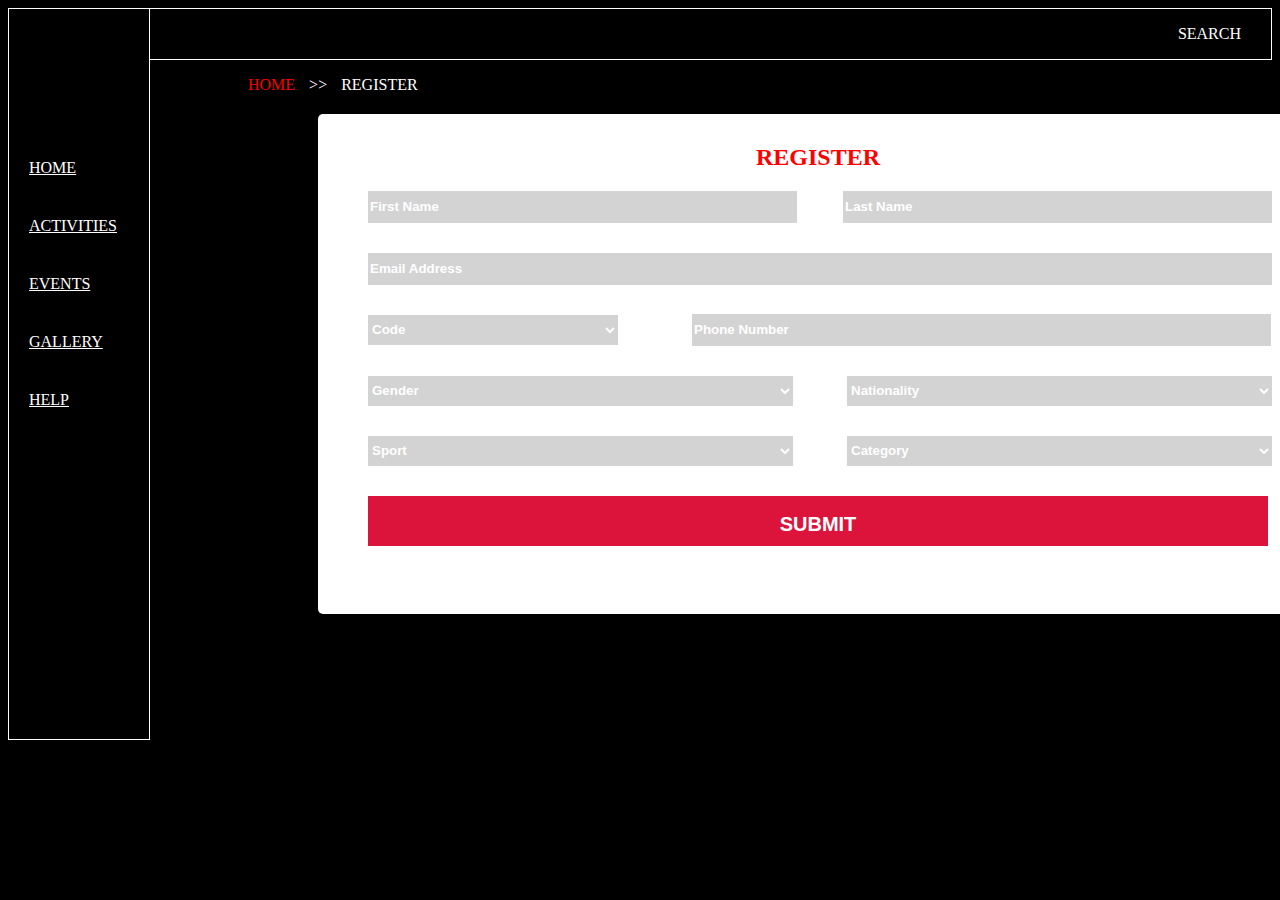
==== Index.html @ 15161ccc "Add files via upload" ====
<!DOCTYPE html>
<html lang="en">
<head>
    <meta charset="UTF-8">
    <meta name="viewport" content="width=device-width, initial-scale=1.0">
    <title>Document</title>
    <link rel="stylesheet" href="Index.css" type="text/css">

</head>
<body>
    <div class="sidebar"> 
        <ul>
            <li><a href="Index.html">HOME</a></li>
            <li><a href="">ACTIVITIES</a></li>
            <li><a href="Events.html">EVENTS</a></li>
            <li><a href="">GALLERY</a></li>
            <li><a href="">HELP</a></li>
        </ul>
    </div>

    
    <div class="header">
        <p>SEARCH</p>

    </div>

    <div class="belowhead">
        <p> <a>HOME</a> >> REGISTER</p>
        
    </div>

    <div id="container">
        <h2>REGISTER</h2>

        <div id="firstName" class="names">
            <input type="text" placeholder="First Name" />
        </div>

        <div id="lastName" class="names">
            <input type="text" id="lastName" placeholder="Last Name" />
        </div>
        
        <div class="mail">
            <input type="email" id="email" placeholder="Email Address" />
        </div>

        <div id="code" class="code-number">
            <select id="code">
                <option value="code">Code</option>
                <option value="code">Code</option>
            </select>
        </div>

        <div class="code-number" id="number">
            <input type="tel" id="telephone" placeholder="Phone Number" />
        </div>

        <div id="gender" class="gen-nat">
            <select id="list">
                <option>Gender</option>
                <option value="M">Male</option>
                <option value="F">Female</option>
            </select>
        </div>

        <div id="nationality" class="gen-nat">
            <select id="list">
                <option>Nationality</option>
                <option>Nigerian</option>
                <option>American</option>
                <option>Japanese</option>
                <option>Turkish</option>
                <option>English</option>
            </select>
        </div>

        <div id="sport" class="sport-cat">
            <select id="list">
                <option>Sport</option>
                <option>Football</option>
                <option>Basketball</option>
                <option>Hockey</option>
                <option>Volleyball</option>
                <option>Long Tennis</option>
            </select>
        </div>

        <div id="category" class="sport-cat">
            <select id="list">
                <option>Category</option>
                <option></option>
            </select>
        </div>

        <div class="button">
            <button type="submit" id="submit"> <h2>SUBMIT</h2> </button>
        </div>

       


    </div>

</body>
</html>
---- Index.css ----
body    {
    background-color: black;
    

}

.sidebar    {
    color: white;
    float: left;
    border-right: solid 1px white;
    border-left: solid 1px white;
    border-top: solid 1px white;
    border-bottom: solid 1px white;
    width: 140px;
    height: 730px;
    background-color: black;
    
    
}

ul  {
    list-style: none;
    padding-left: 20px;
    margin-top: 110px;

}

li  {
    padding-top: 40px;


}

.header {
    color: white;
    padding-right: 30px;
    text-align: right;
    border-bottom: solid 1px white;
    border-left: solid 1px white;
    border-right: solid 1px white;
    border-top: solid 1px white;

}

a   {
    color: white;

}

a:hover{
    color: red;

}

.belowhead  {
    color: white;
    word-spacing: 10px;
    padding-left: 240px;

}

.belowhead a    {
    color: red;

}

#container  {
    background-color: white;
    width: 1000px;
    height: 500px;
    margin: 0 auto;
    margin-left: 310px;
    border-radius: 5px;

}

#container > h2 {
    color: red;
    text-align: center;
    padding-top: 30px;

}


.names  {
    display: inline;

}

#firstName input    {
    width: 425px;
    height: 30px;
    margin-left: 50px;
    /*padding-left: 10px;*/

}

#lastName input    {
    width: 425px;
    height: 30px;
    margin-left: 42px;
    
}

input   {
    background-color: lightgray;
    font-weight: bolder;
    color: white;
    border: lightgray;

}

::placeholder   {
    color: white;
}

.mail input {
    height: 30px;
    margin-top: 30px;
    margin-left: 50px;
    margin-right: 50px;
    width: 900px;

}

.code-number    {
    display: inline;

}

#code   {
    margin-top: 30px;

}

#code select    {
    background-color: lightgray;
    font-weight: bolder;
    color: white;
    border: lightgray;
    width: 250px;
    height: 30px;
    margin-left: 50px;

}

#number {
    margin-top: 30px;

}

#number input   {
    width: 575px;
    height: 30px;
    margin-left: 70px;

}

.gen-nat    {
    display: inline;

}

.sport-cat  {
    display: inline;

}

#gender {
    margin-top: 30px;

}

#gender select, #sport select  {
    background-color: lightgray;
    font-weight: bolder;
    color: white;
    border: lightgray;
    height: 30px;
    width: 425px;
    margin-top: 30px;
    margin-left: 50px;

}


#nationality select, #category select  {
    background-color: lightgray;
    font-weight: bolder;
    color: white;
    border: lightgray;
    height: 30px;
    width: 425px;
    margin-left: 50px;

}

.button {
    position: relative;
    margin-left: 50px;

}

.button button  {
    width: 900px;
    margin-top: 30px;
    background-color: crimson;
    border: crimson;
    color: white;
    height: 50px;

}
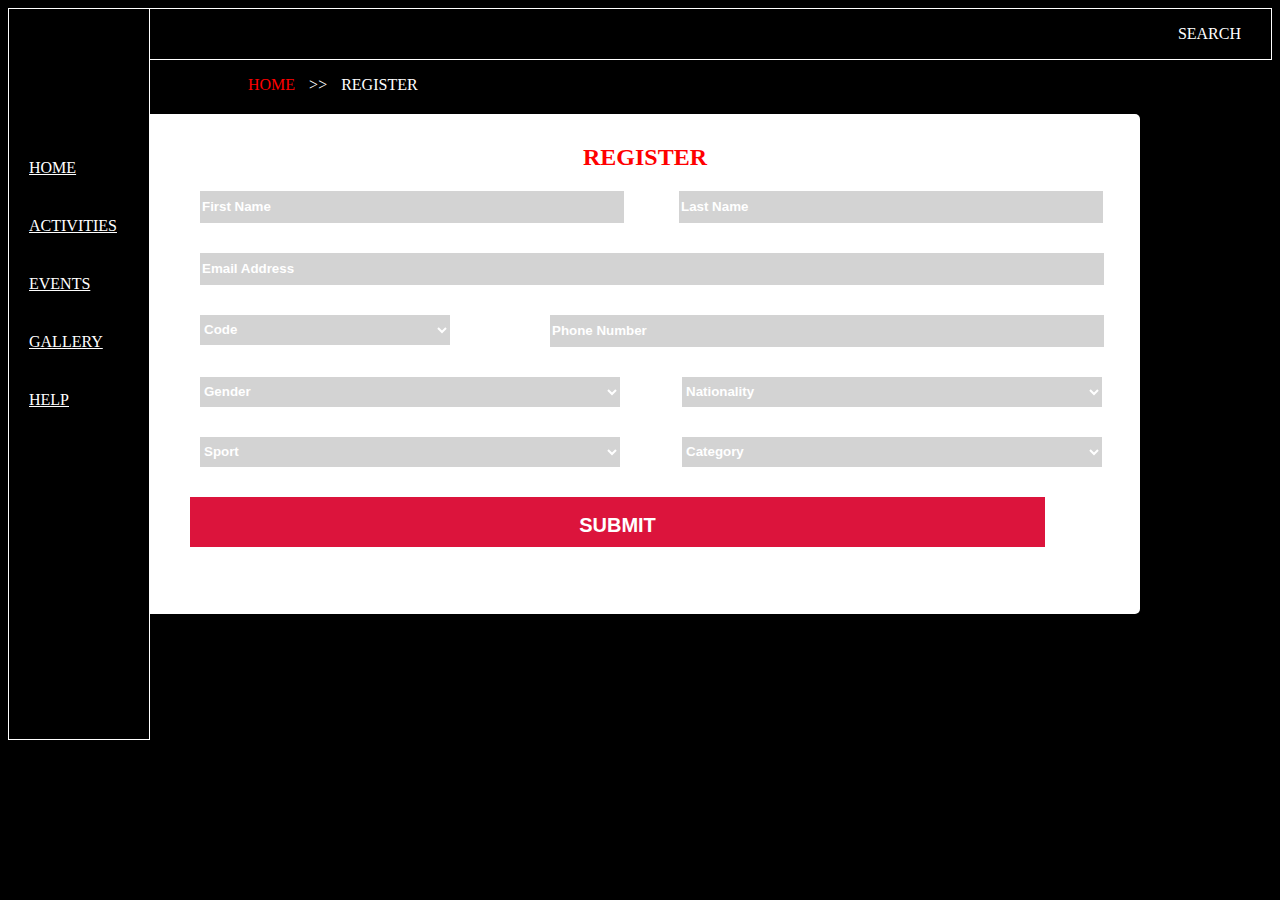
==== commit 129d1aea: "Add files via upload" ====
--- a/Index.html
+++ b/Index.html
@@ -96,8 +96,6 @@
             <button type="submit" id="submit"> <h2>SUBMIT</h2> </button>
         </div>
 
-       
-
 
     </div>
 
--- a/Index.css
+++ b/Index.css
@@ -14,8 +14,7 @@
     width: 140px;
     height: 730px;
     background-color: black;
-    
-    
+      
 }
 
 ul  {
@@ -66,10 +65,10 @@
 
 #container  {
     background-color: white;
-    width: 1000px;
+    width: 100%;
+    max-width: 1000px;
     height: 500px;
     margin: 0 auto;
-    margin-left: 310px;
     border-radius: 5px;
 
 }
@@ -83,22 +82,22 @@
 
 
 .names  {
-    display: inline;
+
 
 }
 
 #firstName input    {
-    width: 425px;
+    float: left;
+    width: 42%;
     height: 30px;
     margin-left: 50px;
-    /*padding-left: 10px;*/
 
 }
 
 #lastName input    {
-    width: 425px;
-    height: 30px;
-    margin-left: 42px;
+    width: 42%;
+    height: 30px;
+    margin-left: 55px;
     
 }
 
@@ -118,51 +117,46 @@
     height: 30px;
     margin-top: 30px;
     margin-left: 50px;
-    margin-right: 50px;
-    width: 900px;
-
-}
-
-.code-number    {
-    display: inline;
+    width: 90%;
 
 }
 
 #code   {
-    margin-top: 30px;
+
 
 }
 
 #code select    {
+    float: left;
     background-color: lightgray;
     font-weight: bolder;
     color: white;
     border: lightgray;
-    width: 250px;
     height: 30px;
     margin-left: 50px;
+    width: 25%;
+    margin-top: 30px;
 
 }
 
 #number {
-    margin-top: 30px;
-
+    
 }
 
 #number input   {
-    width: 575px;
-    height: 30px;
-    margin-left: 70px;
+    height: 30px;
+    margin-left: 100px;
+    width: 55%;
+    margin-top: 30px;
 
 }
 
 .gen-nat    {
-    display: inline;
 
 }
 
 .sport-cat  {
-    display: inline;
+
 
 }
 
@@ -172,13 +166,13 @@
 }
 
 #gender select, #sport select  {
+    float: left;
     background-color: lightgray;
     font-weight: bolder;
     color: white;
     border: lightgray;
     height: 30px;
-    width: 425px;
-    margin-top: 30px;
+    width: 42%;
     margin-left: 50px;
 
 }
@@ -190,19 +184,23 @@
     color: white;
     border: lightgray;
     height: 30px;
-    width: 425px;
+    width: 42%;
+    margin-left: 62px;
+
+}
+
+.sport-cat  {
+    margin-top: 30px;
+
+}
+
+.button {
     margin-left: 50px;
 
 }
 
-.button {
-    position: relative;
-    margin-left: 50px;
-
-}
-
 .button button  {
-    width: 900px;
+    width: 90%;
     margin-top: 30px;
     background-color: crimson;
     border: crimson;
@@ -211,4 +209,279 @@
 
 }
 
-
+@media screen and (min-width: 0px) and (max-width:601px)    {
+    .sidebar    {
+        visibility: hidden;
+        float: none;
+        height: 0;
+        width: 0;
+
+    }
+
+    .header {
+        font-size: small;
+
+    }
+
+    .belowhead  {
+        font-size: small;
+        padding-left: 0px;
+        text-align: center;
+
+    }
+
+    #container > h2 {
+        font-size: smaller;
+        padding-top: 10px;
+
+    }
+
+    #firstName input    {
+        height: 30px;
+        margin-left: 10px;
+        border-radius: 12px;
+    
+    }
+    
+    #lastName input    {
+        height: 30px;
+        margin-left: 15px;
+        border-radius: 12px;
+        
+    }
+
+    .mail input {
+        margin-left: 10px;
+        border-radius: 12px;
+
+    }
+
+    #code select    {
+        margin-left: 10px;
+        border-radius: 12px;
+    
+    }
+    
+    #number input   {
+        margin-left: 28px;
+        border-radius: 12px;
+    
+    }
+
+    #gender select, #sport select  {
+        margin-left: 10px;
+        border-radius: 12px;
+    
+    }
+    
+    
+    #nationality select, #category select  {
+        margin-left: 16px;
+        border-radius: 12px;
+    
+    }
+
+    .button button  {
+        margin-top: 80px;
+        margin-left: -15px;
+        border-radius: 12px;
+    
+    }
+
+
+}
+
+@media screen and (min-width: 601px) and (max-width: 874px) {
+
+    .sidebar    {
+        visibility: hidden;
+        float: none;
+        height: 0;
+        width: 0;
+
+    }
+
+    .header {
+        font-size: small;
+
+    }
+
+    .belowhead  {
+        font-size: small;
+        padding-left: 0px;
+        text-align: center;
+
+    }
+
+    #container > h2 {
+        font-size: smaller;
+        padding-top: 10px;
+
+    }
+
+    #firstName input    {
+        height: 30px;
+        margin-left: 35px;
+        border-radius: 12px;
+    
+    }
+    
+    #lastName input    {
+        height: 30px;
+        margin-left: 35px;
+        border-radius: 12px;
+        
+    }
+
+    .mail input {
+        margin-left: 35px;
+        border-radius: 12px;
+
+    }
+
+    #code select    {
+        margin-left: 35px;
+        border-radius: 12px;
+    
+    }
+    
+    #number input   {
+        margin-left: 68px;
+        border-radius: 12px;
+    
+    }
+
+    #gender select, #sport select  {
+        margin-left: 35px;
+        border-radius: 12px;
+    
+    }
+    
+    
+    #nationality select, #category select  {
+        margin-left: 42px;
+        border-radius: 12px;
+    
+    }
+
+    .button button  {
+        margin-top: 80px;
+        margin-left: 5px;
+        border-radius: 12px;
+    
+    }
+
+
+
+}
+
+@media screen and (min-width: 875px) and (max-width: 1200px) {
+
+    .header {
+        font-size: small;
+
+    }
+
+    .belowhead  {
+        font-size: large;
+        padding-left: 0px;
+        text-align: center;
+
+    }
+
+    #container > h2 {
+        font-size: larger;
+        padding-top: 10px;
+
+    }
+
+    #firstName input    {
+        height: 30px;
+        margin-left: 55px;
+        border-radius: 12px;
+        width: 35%;
+    
+    }
+    
+    #lastName input    {
+        width: 35%;
+        height: 30px;
+        margin-left: 40px;
+        border-radius: 12px;
+        
+    }
+
+    .mail input {
+        width: 75%;
+        margin-left: 55px;
+        border-radius: 12px;
+
+    }
+
+    #code select    {
+        margin-left: 55px;
+        border-radius: 12px;
+    
+    }
+    
+    #number input   {
+        width: 45%;
+        margin-left: 50px;
+        border-radius: 12px;
+    
+    }
+
+    #gender select, #sport select  {
+        width: 35%;
+        margin-left: 55px;
+        border-radius: 12px;
+    
+    }
+    
+    
+    #nationality select, #category select  {
+        width: 35%;
+        margin-left: 50px;
+        border-radius: 12px;
+    
+    }
+
+    .button button  {
+        width: 50%;
+        margin-top: 80px;
+        margin-left: 200px;
+        border-radius: 12px;
+    
+    }
+
+
+
+}
+
+@media screen and (min-width: 1105px) and (max-width: 1200px)    {
+
+    #firstName input    {
+        margin-left: 80px;
+    
+    }
+
+    .mail input {
+        margin-left: 80px;
+
+    }
+
+    #code select    {
+        margin-left: 80px;
+
+    }
+
+    #gender select, #sport select  {
+        margin-left: 80px;
+    
+    }
+
+}
+
+
+
+
